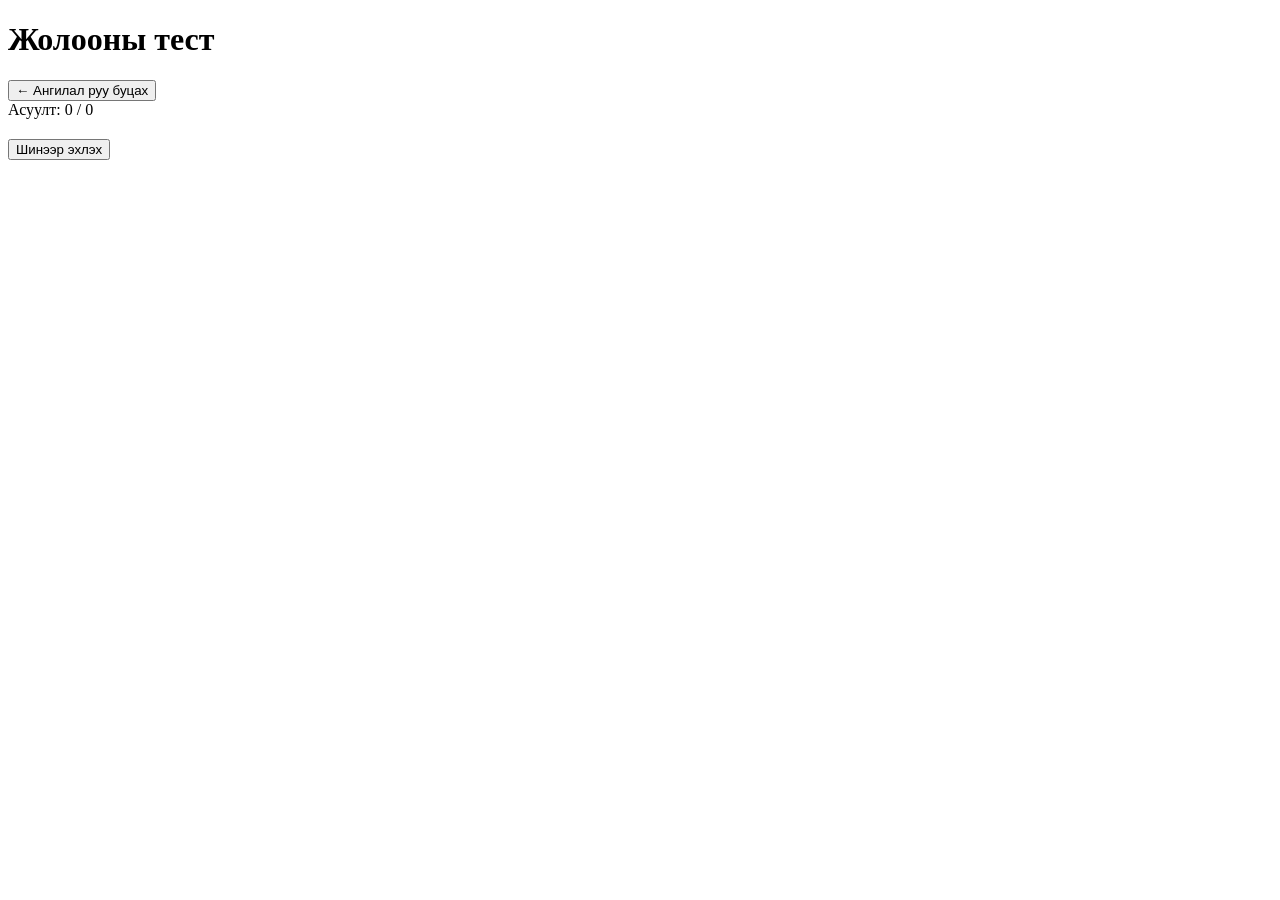
==== index.html @ 47f92fee "Update index.html" ====
<!DOCTYPE html>
<html lang="mn">
<head>
  <meta charset="UTF-8" />
  <meta name="viewport" content="width=device-width, initial-scale=1.0" />
  <title>Жолооны тест</title>
  <link rel="stylesheet" href="style.css" />
</head>
<body>

  <!-- ✅ Category Selection Page -->
  <div id="categoryPage" class="category-page">
    <h1>Жолооны тест</h1>
    <div class="category-grid" id="categoryGrid">
      <!-- Category buttons will be inserted here by JS -->
    </div>
  </div>

  <!-- ✅ Quiz Page -->
  <div id="quizPage" class="hidden">
    <div class="navbar sticky">
      <div class="navbar-top">
        <div id="categoryTitle" class="category-title"></div>
        <button onclick="backToCategories()">← Ангилал руу буцах</button>
      </div>
      <div id="progressText" class="progress-text">Асуулт: 0 / 0</div>
      <div class="progress-bar"><div id="progressFill" class="progress-fill"></div></div>
    </div>

    <div class="container">
      <form id="quizForm"></form>

      <div id="final-result" class="hidden">
        <h2 id="scoreText"></h2>
        <button id="resetBtn" onclick="restartQuiz()">Шинээр эхлэх</button>
      </div>
    </div>
  </div>

  <script src="script.js"></script>
</body>
</html>
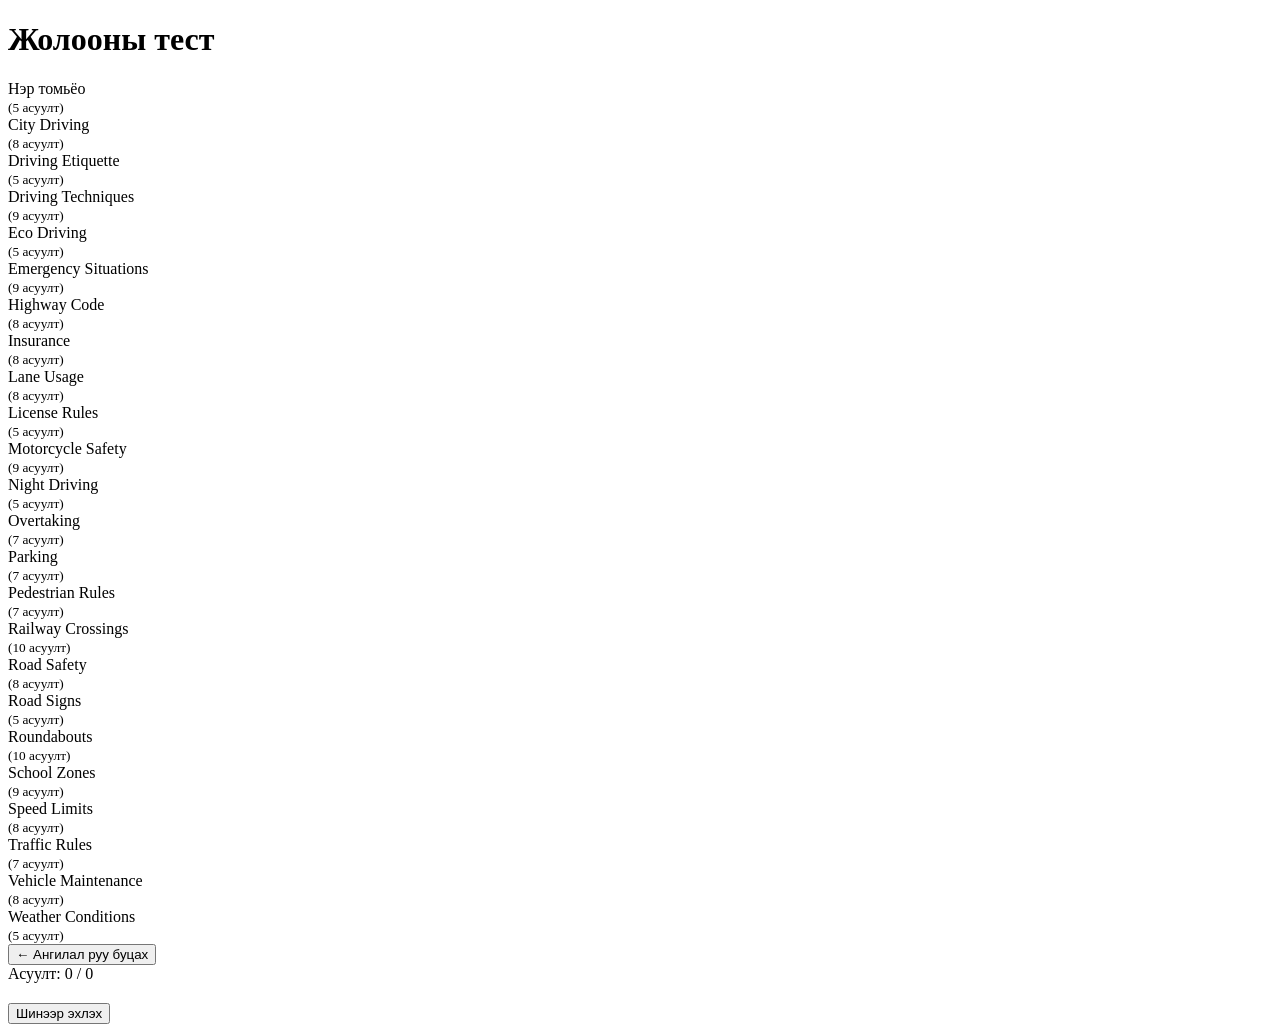
==== commit 9fbb8a60: "Update index.html" ====
--- a/index.html
+++ b/index.html
@@ -19,10 +19,8 @@
   <!-- ✅ Quiz Page -->
   <div id="quizPage" class="hidden">
     <div class="navbar sticky">
-      <div class="navbar-top">
-        <div id="categoryTitle" class="category-title"></div>
-        <button onclick="backToCategories()">← Ангилал руу буцах</button>
-      </div>
+      <button onclick="backToCategories()">← Ангилал руу буцах</button>
+      <div id="categoryTitle" class="category-title"></div>
       <div id="progressText" class="progress-text">Асуулт: 0 / 0</div>
       <div class="progress-bar"><div id="progressFill" class="progress-fill"></div></div>
     </div>
--- a/style.css
+++ b/style.css
@@ -0,0 +1,137 @@
+
+window.allQuestions = {
+  "1. НЭР ТОМЬЁО БА ТОДОРХОЙЛОЛТ": [
+    {
+      "text": "Аль сумаар замын өргөнийг үзүүлсэн бэ?",
+      "options": ["1. А", "2. Б", "3. В", "4. Г", "5. Д"],
+      "answer": "4",
+      "explanation": "",
+      "image": "images/cat1/q1.jpg",
+      "hint": "“Зам” гэдэгт хөдөлгөөнд нээлттэй хучилттай буюу шороон зурвас газрыг ойлгоно.",
+      "hintImage": "images/cat1/h1.jpg"
+    }
+  ]
+};
+
+let currentCategory = "";
+let currentQuestions = [];
+let totalQuestions = 0;
+let answeredCount = 0;
+let score = 0;
+
+window.onload = () => {
+  const grid = document.getElementById('categoryGrid');
+  const categories = Object.keys(window.allQuestions);
+  categories.forEach(cat => {
+    const count = window.allQuestions[cat].length;
+    const div = document.createElement('div');
+    div.className = 'category';
+    div.innerHTML = `${cat}<br><small>(${count} асуулт)</small>`;
+    div.onclick = () => startCategory(cat);
+    grid.appendChild(div);
+  });
+};
+
+function startCategory(categoryName) {
+  currentCategory = categoryName;
+  currentQuestions = window.allQuestions[categoryName] || [];
+  totalQuestions = currentQuestions.length;
+  answeredCount = 0;
+  score = 0;
+
+  document.getElementById('categoryPage').classList.add('hidden');
+  document.getElementById('quizPage').classList.remove('hidden');
+
+  document.getElementById('categoryTitle').innerText = `${categoryName} — ${totalQuestions} асуулт`;
+  document.getElementById('progressText').innerText = `Асуулт: 0 / ${totalQuestions}`;
+  document.getElementById('progressFill').style.width = '0%';
+  document.getElementById('final-result').classList.add('hidden');
+
+  renderQuestions();
+  window.scrollTo(0, 0);
+}
+
+function renderQuestions() {
+  const container = document.getElementById('quizForm');
+  container.innerHTML = '';
+
+  currentQuestions.forEach((q, i) => {
+    const qElem = document.createElement('div');
+    qElem.className = 'question';
+    qElem.dataset.index = i;
+    qElem.dataset.answer = q.answer;
+    qElem.dataset.answered = 'false';
+
+    let img = q.image ? `<img src="${q.image}" class="question-image">` : '';
+    let opts = q.options.map((opt, idx) =>
+      `<div class="option" data-index="${idx + 1}" onclick="checkAnswer(this)">${opt}</div>`
+    ).join('');
+
+    const hintButton = (q.hint || q.hintImage)
+      ? `<button type='button' class='hint-btn' onclick='showHint(this)'>🔍 Hint</button>` : '';
+    const hintBlock = `
+      <div class='hint-container hidden'>
+        ${q.hintImage ? `<img src='${q.hintImage}' style='width: 50%; height: auto;'/>` : ''}
+        ${q.hint ? `<div class='hint-text'>${q.hint}</div>` : ''}
+      </div>
+    `;
+
+    qElem.innerHTML = `
+      <p><strong>${i + 1}. ${q.text}</strong></p>
+      ${img}
+      ${opts}
+      <div class="explanation hidden">${q.explanation}</div>
+      ${hintButton}
+      ${hintBlock}
+    `;
+
+    container.appendChild(qElem);
+  });
+}
+
+function checkAnswer(el) {
+  const q = el.closest('.question');
+  if (q.dataset.answered === 'true') return;
+
+  const correctIndex = q.dataset.answer;
+  const selectedIndex = el.dataset.index;
+
+  if (selectedIndex === correctIndex) {
+    el.classList.add('correct');
+    score++;
+  } else {
+    el.classList.add('incorrect');
+    q.querySelector(`.option[data-index="${correctIndex}"]`).classList.add('correct');
+    q.querySelector('.explanation').classList.remove('hidden');
+  }
+
+  q.dataset.answered = 'true';
+  answeredCount++;
+
+  document.getElementById('progressText').innerText = `Асуулт: ${answeredCount} / ${totalQuestions}`;
+  document.getElementById('progressFill').style.width = `${(answeredCount / totalQuestions) * 100}%`;
+
+  if (answeredCount === totalQuestions) {
+    document.getElementById('scoreText').innerText = `Таны оноо: ${score}/${totalQuestions}`;
+    document.getElementById('final-result').classList.remove('hidden');
+    window.scrollTo(0, document.body.scrollHeight);
+  }
+}
+
+function restartQuiz() {
+  startCategory(currentCategory);
+}
+
+function backToCategories() {
+  document.getElementById('quizPage').classList.add('hidden');
+  document.getElementById('categoryPage').classList.remove('hidden');
+  window.scrollTo(0, 0);
+}
+
+
+function showHint(button) {
+  const hint = button.nextElementSibling;
+  if (hint) {
+    hint.classList.toggle('hidden');
+  }
+}
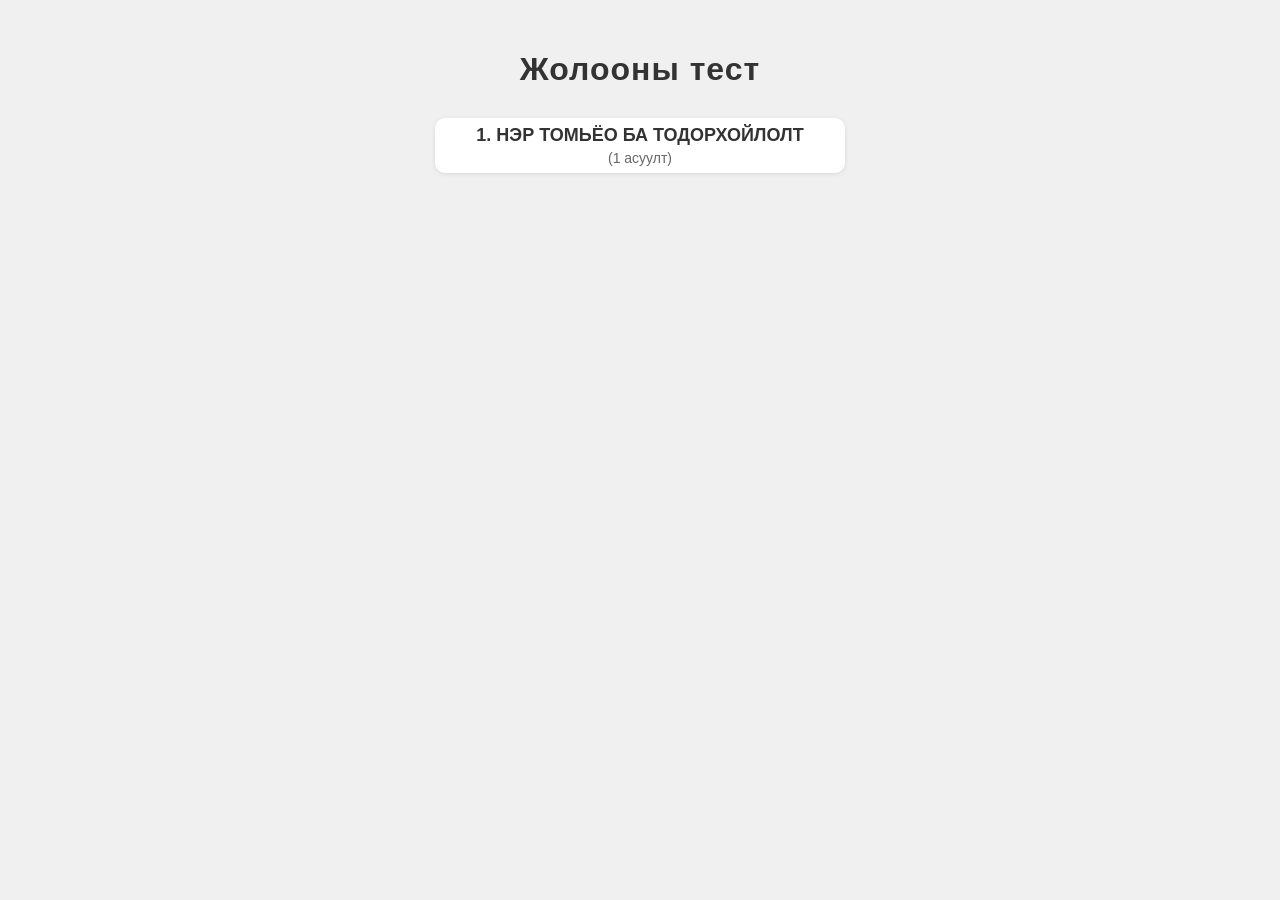
==== commit 91850da6: "Update index.html" ====
--- a/index.html
+++ b/index.html
@@ -19,8 +19,10 @@
   <!-- ✅ Quiz Page -->
   <div id="quizPage" class="hidden">
     <div class="navbar sticky">
-      <button onclick="backToCategories()">← Ангилал руу буцах</button>
-      <div id="categoryTitle" class="category-title"></div>
+      <div class="navbar-top">
+        <div id="categoryTitle" class="category-title"></div>
+        <button onclick="backToCategories()">← Ангилал руу буцах</button>
+      </div>
       <div id="progressText" class="progress-text">Асуулт: 0 / 0</div>
       <div class="progress-bar"><div id="progressFill" class="progress-fill"></div></div>
     </div>
@@ -35,6 +37,7 @@
     </div>
   </div>
 
-  <script src="script.js"></script>
+  <script src="data.js"></script>
+<script src="script.js"></script>
 </body>
 </html>
--- a/style.css
+++ b/style.css
@@ -1,137 +1,246 @@
-
-window.allQuestions = {
-  "1. НЭР ТОМЬЁО БА ТОДОРХОЙЛОЛТ": [
-    {
-      "text": "Аль сумаар замын өргөнийг үзүүлсэн бэ?",
-      "options": ["1. А", "2. Б", "3. В", "4. Г", "5. Д"],
-      "answer": "4",
-      "explanation": "",
-      "image": "images/cat1/q1.jpg",
-      "hint": "“Зам” гэдэгт хөдөлгөөнд нээлттэй хучилттай буюу шороон зурвас газрыг ойлгоно.",
-      "hintImage": "images/cat1/h1.jpg"
-    }
-  ]
-};
-
-let currentCategory = "";
-let currentQuestions = [];
-let totalQuestions = 0;
-let answeredCount = 0;
-let score = 0;
-
-window.onload = () => {
-  const grid = document.getElementById('categoryGrid');
-  const categories = Object.keys(window.allQuestions);
-  categories.forEach(cat => {
-    const count = window.allQuestions[cat].length;
-    const div = document.createElement('div');
-    div.className = 'category';
-    div.innerHTML = `${cat}<br><small>(${count} асуулт)</small>`;
-    div.onclick = () => startCategory(cat);
-    grid.appendChild(div);
-  });
-};
-
-function startCategory(categoryName) {
-  currentCategory = categoryName;
-  currentQuestions = window.allQuestions[categoryName] || [];
-  totalQuestions = currentQuestions.length;
-  answeredCount = 0;
-  score = 0;
-
-  document.getElementById('categoryPage').classList.add('hidden');
-  document.getElementById('quizPage').classList.remove('hidden');
-
-  document.getElementById('categoryTitle').innerText = `${categoryName} — ${totalQuestions} асуулт`;
-  document.getElementById('progressText').innerText = `Асуулт: 0 / ${totalQuestions}`;
-  document.getElementById('progressFill').style.width = '0%';
-  document.getElementById('final-result').classList.add('hidden');
-
-  renderQuestions();
-  window.scrollTo(0, 0);
-}
-
-function renderQuestions() {
-  const container = document.getElementById('quizForm');
-  container.innerHTML = '';
-
-  currentQuestions.forEach((q, i) => {
-    const qElem = document.createElement('div');
-    qElem.className = 'question';
-    qElem.dataset.index = i;
-    qElem.dataset.answer = q.answer;
-    qElem.dataset.answered = 'false';
-
-    let img = q.image ? `<img src="${q.image}" class="question-image">` : '';
-    let opts = q.options.map((opt, idx) =>
-      `<div class="option" data-index="${idx + 1}" onclick="checkAnswer(this)">${opt}</div>`
-    ).join('');
-
-    const hintButton = (q.hint || q.hintImage)
-      ? `<button type='button' class='hint-btn' onclick='showHint(this)'>🔍 Hint</button>` : '';
-    const hintBlock = `
-      <div class='hint-container hidden'>
-        ${q.hintImage ? `<img src='${q.hintImage}' style='width: 50%; height: auto;'/>` : ''}
-        ${q.hint ? `<div class='hint-text'>${q.hint}</div>` : ''}
-      </div>
-    `;
-
-    qElem.innerHTML = `
-      <p><strong>${i + 1}. ${q.text}</strong></p>
-      ${img}
-      ${opts}
-      <div class="explanation hidden">${q.explanation}</div>
-      ${hintButton}
-      ${hintBlock}
-    `;
-
-    container.appendChild(qElem);
-  });
-}
-
-function checkAnswer(el) {
-  const q = el.closest('.question');
-  if (q.dataset.answered === 'true') return;
-
-  const correctIndex = q.dataset.answer;
-  const selectedIndex = el.dataset.index;
-
-  if (selectedIndex === correctIndex) {
-    el.classList.add('correct');
-    score++;
-  } else {
-    el.classList.add('incorrect');
-    q.querySelector(`.option[data-index="${correctIndex}"]`).classList.add('correct');
-    q.querySelector('.explanation').classList.remove('hidden');
-  }
-
-  q.dataset.answered = 'true';
-  answeredCount++;
-
-  document.getElementById('progressText').innerText = `Асуулт: ${answeredCount} / ${totalQuestions}`;
-  document.getElementById('progressFill').style.width = `${(answeredCount / totalQuestions) * 100}%`;
-
-  if (answeredCount === totalQuestions) {
-    document.getElementById('scoreText').innerText = `Таны оноо: ${score}/${totalQuestions}`;
-    document.getElementById('final-result').classList.remove('hidden');
-    window.scrollTo(0, document.body.scrollHeight);
-  }
-}
-
-function restartQuiz() {
-  startCategory(currentCategory);
-}
-
-function backToCategories() {
-  document.getElementById('quizPage').classList.add('hidden');
-  document.getElementById('categoryPage').classList.remove('hidden');
-  window.scrollTo(0, 0);
-}
-
-
-function showHint(button) {
-  const hint = button.nextElementSibling;
-  if (hint) {
-    hint.classList.toggle('hidden');
-  }
-}
+/* General layout */
+body {
+  font-family: Arial, sans-serif;
+  margin: 0;
+  background: #f0f0f0;
+}
+
+.hidden {
+  display: none;
+}
+
+/* Category page layout */
+.category-page {
+  padding: 30px 20px;
+  text-align: center;
+}
+
+.category-page h1 {
+  font-size: 32px;
+  color: #333;
+  margin-bottom: 30px;
+  font-weight: bold;
+  letter-spacing: 1px;
+}
+
+.category-grid {
+  display: flex;
+  flex-direction: column;
+  align-items: center;
+  gap: 12px;
+}
+
+.category {
+  background: white;
+  color: #333;
+  padding: 7px 5px;
+  border-radius: 10px;
+  width: 100%;
+  max-width: 400px;
+  cursor: pointer;
+  font-weight: bold;
+  text-align: center;
+  font-size: 18px;
+  transition: background 0.3s;
+  box-shadow: 0 1px 4px rgba(0,0,0,0.1);
+}
+
+.category:hover {
+  background: #bcbdf7;
+}
+
+.category small {
+  display: block;
+  font-weight: normal;
+  font-size: 14px;
+  margin-top: 4px;
+  color: #666;
+}
+
+/* Quiz interface */
+.navbar {
+  background: white;
+  position: sticky;
+  top: 0;
+  padding: 10px;
+  z-index: 1000;
+  display: flex;
+  flex-direction: column;
+  align-items: center;
+  border-bottom: 1px solid #ccc;
+}
+
+.navbar-top {
+  display: flex;
+  justify-content: space-between;
+  align-items: center;
+  width: 100%;
+  max-width: 800px;
+}
+
+.navbar button {
+  margin-left: auto;
+  padding: 6px 12px;
+  font-size: 14px;
+  border: none;
+  background: #696cf5;
+  color: white;
+  border-radius: 5px;
+  cursor: pointer;
+}
+
+.navbar button:hover {
+  background: #5a5dd4;
+}
+
+.category-title {
+  font-weight: bold;
+  font-size: 18px;
+}
+
+/* Progress bar */
+.progress-bar {
+  width: 100%;
+  max-width: 840px;
+  margin: 6px auto 0 auto;
+  background: #ddd;
+  height: 10px;
+  border-radius: 5px;
+  overflow: hidden;
+  margin-top: 10px;
+}
+
+.progress-fill {
+  height: 100%;
+  width: 0%;
+  background: #696cf5;
+  transition: width 0.3s ease;
+}
+
+.progress-text {
+  font-size: 14px;
+  margin-top: 6px;
+  text-align: left;
+  width: 100%;
+  max-width: 800px;
+}
+
+/* Quiz container */
+.container {
+  max-width: 800px;
+  margin: auto;
+  padding: 20px;
+  background: white;
+}
+
+/* Question styling */
+.question {
+  background: #f0f0f0;
+  padding: 15px;
+  margin-bottom: 30px;
+  border-radius: 10px;
+}
+
+.question-image {
+  width: 100%;
+  margin: 10px 0;
+  border-radius: 5px;
+}
+
+/* Options */
+.option {
+  padding: 10px;
+  margin: 5px 0;
+  border-radius: 5px;
+  background: white;
+  cursor: pointer;
+  transition: background 0.2s ease;
+  border: 0px solid white;
+}
+
+.option:hover {
+  background-color: #ffe5b4;
+}
+
+.option.correct {
+  background-color: #90ee90 !important;
+  color: black;
+}
+
+.option.incorrect {
+  background-color: #f08080 !important;
+  color: black;
+}
+
+/* Explanations */
+.explanation {
+  margin-top: 10px;
+  font-style: italic;
+  color: #a00;
+}
+
+/* Final result */
+#final-result {
+  text-align: center;
+  margin-top: 30px;
+}
+
+#resetBtn {
+  background-color: #696cf5;
+  color: white;
+  padding: 12px 24px;
+  border: none;
+  border-radius: 6px;
+  cursor: pointer;
+  font-size: 16px;
+  margin-top: 10px;
+}
+
+#resetBtn:hover {
+  background-color: #575ad1;
+}
+
+/* ✅ Hint Styling */
+.hint-btn {
+  display: inline-block;
+  margin-top: 10px;
+  background-color: #ffd966;
+  border: none;
+  padding: 8px 14px;
+  border-radius: 6px;
+  cursor: pointer;
+  font-size: 14px;
+  font-weight: bold;
+}
+
+.hint-btn:hover {
+  background-color: #ffc107;
+}
+
+.hint-container {
+  margin-top: 10px;
+  background: #fff8dc;
+  padding: 10px;
+  border: 1px dashed #999;
+  border-radius: 6px;
+}
+
+.hint-container img {
+  width: 100%;
+  max-width: 100%;
+  height: auto;
+  border-radius: 4px;
+  margin-bottom: 8px;
+}
+
+.hint-container .hint-text::before {
+  content: "💡 Hint: ";
+  font-weight: bold;
+  color: #222;
+}
+
+.hint-container .hint-text {
+  font-size: 14px;
+  color: #444;
+  font-style: italic;
+}
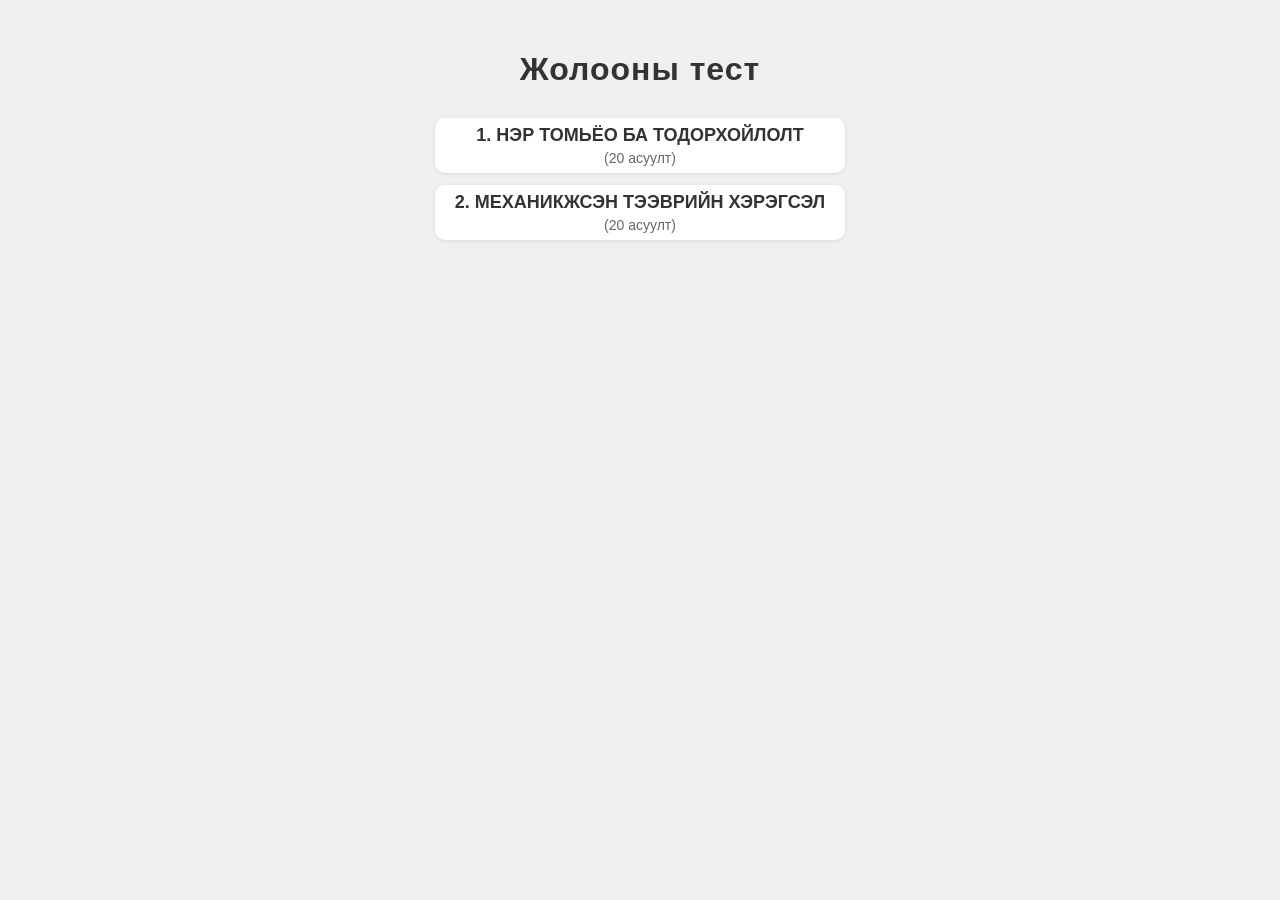
==== commit 68e2286a: "Update index.html" ====
--- a/index.html
+++ b/index.html
@@ -21,7 +21,7 @@
     <div class="navbar sticky">
       <div class="navbar-top">
         <div id="categoryTitle" class="category-title"></div>
-        <button onclick="backToCategories()">← Ангилал руу буцах</button>
+        <button onclick="backToCategories()">← Буцах</button>
       </div>
       <div id="progressText" class="progress-text">Асуулт: 0 / 0</div>
       <div class="progress-bar"><div id="progressFill" class="progress-fill"></div></div>
--- a/style.css
+++ b/style.css
@@ -227,7 +227,7 @@
 
 .hint-container img {
   width: 100%;
-  max-width: 100%;
+  max-width: 90%;
   height: auto;
   border-radius: 4px;
   margin-bottom: 8px;
